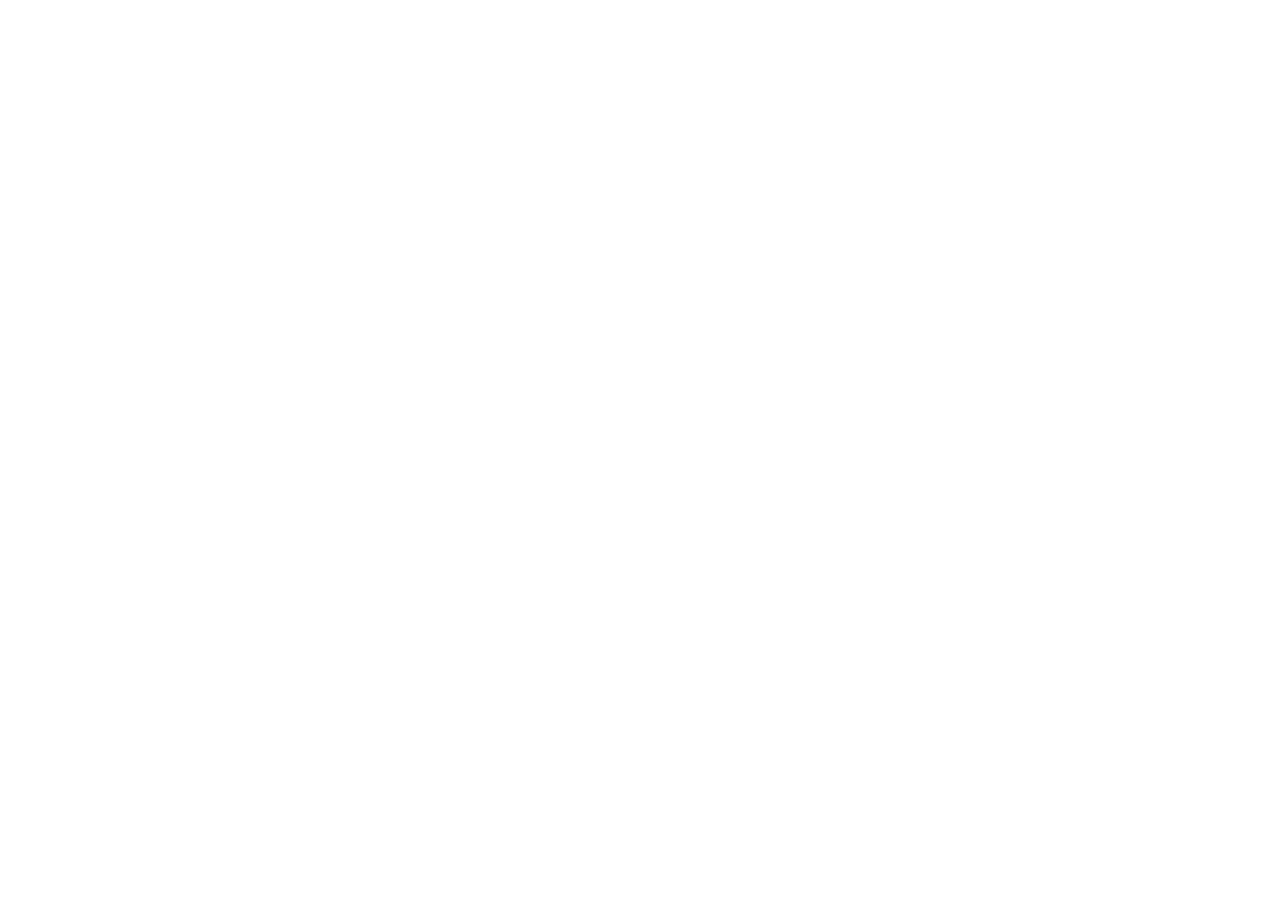
==== DelMundoExplorePhTours.html @ 7d61d1ed "change" ====
<!DOCTYPE html>
<html>
    <head>
        <meta charset="UTF-8">
        <meta name="viewport" content="width=device-width, initial-scale=1.0">
        <title>Explore PH Tours Landing Page</title>
    </head>
</html>
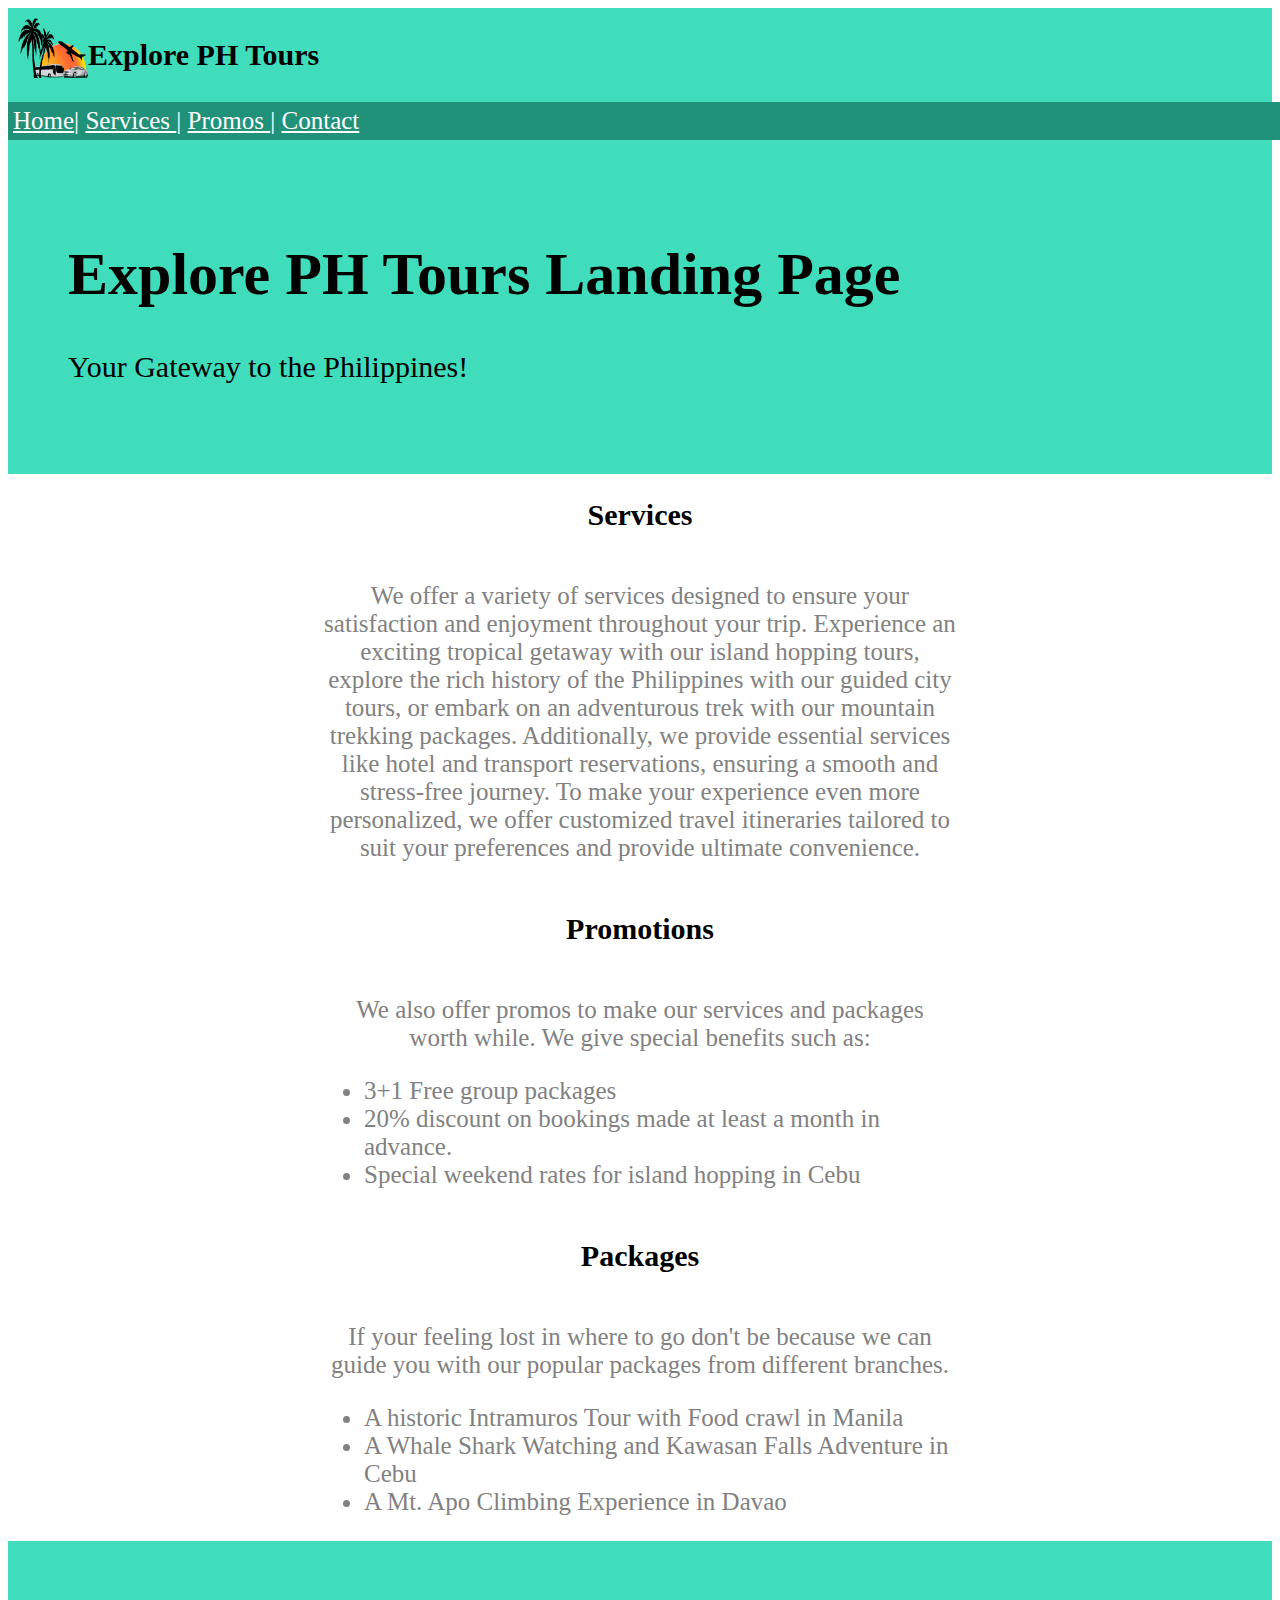
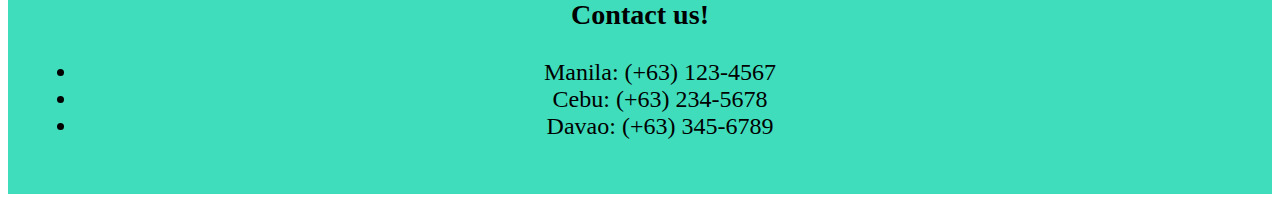
==== commit 090cd36f: "yes" ====
--- a/DelMundoExplorePhTours.html
+++ b/DelMundoExplorePhTours.html
@@ -4,5 +4,70 @@
         <meta charset="UTF-8">
         <meta name="viewport" content="width=device-width, initial-scale=1.0">
         <title>Explore PH Tours Landing Page</title>
+        <link rel="stylesheet" href="test.css">
     </head>
-</html>+    <body>
+        <div class="banner">
+            <img src="logo.png" width="70" height="60">
+            <h1 id="home">Explore PH Tours</h1>
+        </div>
+        <div class="navigation">
+            <nav class="nav-item">
+                <a class="nav-item" href=#home>Home</a>|
+                <a class="nav-item" href=#services >Services  </a>|
+                <a class="nav-item" href=#promos>Promos </a>|
+                <a class="nav-item" href="#contact"> Contact</a>
+            </nav>
+        </div>
+        <div class="header">
+            <h1>Explore PH Tours Landing Page</h1>
+            <p>Your Gateway to the Philippines!</p>
+        </div> 
+        <main>
+            
+            <section class="highlights">
+                <div class="highlight-header">
+                    <h2 id="services">Services</h2>
+                </div>
+                <div class="highlight-desc">
+                    <p>We offer a variety of services designed to ensure your satisfaction and enjoyment throughout your trip. 
+                        Experience an exciting tropical getaway with our island hopping tours, explore the rich history of the Philippines with our guided city tours, or embark on an adventurous trek with our mountain trekking packages. 
+                        Additionally, we provide essential services like hotel and transport reservations, ensuring a smooth and stress-free journey. 
+                        To make your experience even more personalized, we offer customized travel itineraries tailored to suit your preferences and provide ultimate convenience. </p>
+                </div>
+                <div class="highlight-header">
+                    <h2 id="promos">Promotions</h2>
+                </div> 
+                <div class="highlight-desc">
+                    <p>We also offer promos to make our services and packages worth while. We give special benefits such as:</p>
+                    <ul class="listalign">
+                        <li>3+1 Free group packages</li>
+                        <li>20% discount on bookings made at least a month in advance.</li>
+                        <li>Special weekend rates for island hopping in Cebu</li>
+                    </ul>
+                </div>
+                <div class="highlight-header">
+                    <h2>Packages</h2>
+                </div>
+                <div class="highlight-desc">
+                    <p>If your feeling lost in where to go don't be because we can guide you with our popular packages from different branches.</p>
+                    <ul class="listalign">
+                        <li>A historic Intramuros Tour with Food crawl in Manila</li>
+                        <li>A Whale Shark Watching and Kawasan Falls Adventure in Cebu</li>
+                        <li>A Mt. Apo Climbing Experience in Davao</li>
+                    </ul>
+                </div>
+            </section>
+
+            <footer class="footer-format">
+                <h3 id="contact">Contact us!</h3>
+                <ul>
+                    <li>Manila: (+63) 123-4567</li>
+                    <li>Cebu: (+63) 234-5678</li>
+                    <li>Davao: (+63) 345-6789</li>
+                </ul>
+
+            </footer>
+        </main>        
+    </body>
+</html>
--- a/test.css
+++ b/test.css
@@ -0,0 +1,103 @@
+.header {
+    padding: 60px;
+    text-align: left;
+    background: #3fddbb;
+    color: black;
+    font-size: 30px;
+    border-top:black;
+}  
+
+.banner {   
+    padding:10px;    
+    background: #3fddbb;    
+    color: black;
+    font-size: 15px;
+    display: flex;
+    flex-direction: row;
+}
+
+.highlight-header{
+    color:black;
+    font-size:20px;
+    text-align:center;
+    align-items:center;
+}
+.highlights{
+    display:flex;
+    text-align: center;             
+    justify-content: center;  
+    flex-wrap: wrap;
+    display: flex;
+    flex-direction: column;   
+    align-items: center; 
+}
+.highlight-desc{
+    padding:0px;
+    text-align:center;
+    color:rgb(129, 129, 129);
+    font-size: 25px;
+    width:50%;     
+}
+.listalign{
+    text-align: left;
+}
+
+.branches-section{
+    width: 1460px;
+    height: 90%;
+    padding: 20px;
+    background:#3fddbb;
+    display: flex;  
+    justify-content: space-evenly;
+    gap: 20px;                 
+    flex-wrap: wrap;
+}
+
+.info-card{
+    padding: 30px;
+    color: white;
+    width: 450px;
+    height: 90%;
+    background:#37b99d;
+    border-radius: 5%;
+    display:flex;
+    flex-direction: row;
+    
+}
+.info-card-text{
+    width: 40%;
+}
+
+.img-card{
+    background:#21927a;
+    border-radius: 5%;
+    justify-content: center;
+    padding: 30px;
+    margin-left: auto;
+    width: 30%;
+    height: 90%;
+    align-items: center; 
+}
+
+.navigation{
+    background:#21927a;
+    padding: 5px;
+    text-align: center;
+    align-content: center;
+    font-size: 25px;
+    display:flex;
+    flex-direction: row;
+    gap: 200px;
+    width:100%;
+}
+.nav-item{
+    color: white;
+}
+       
+.footer-format{
+    text-align: center;
+    padding: 30px;
+    background:#3fddbb;
+    color: black;
+    font-size: 24px;
+}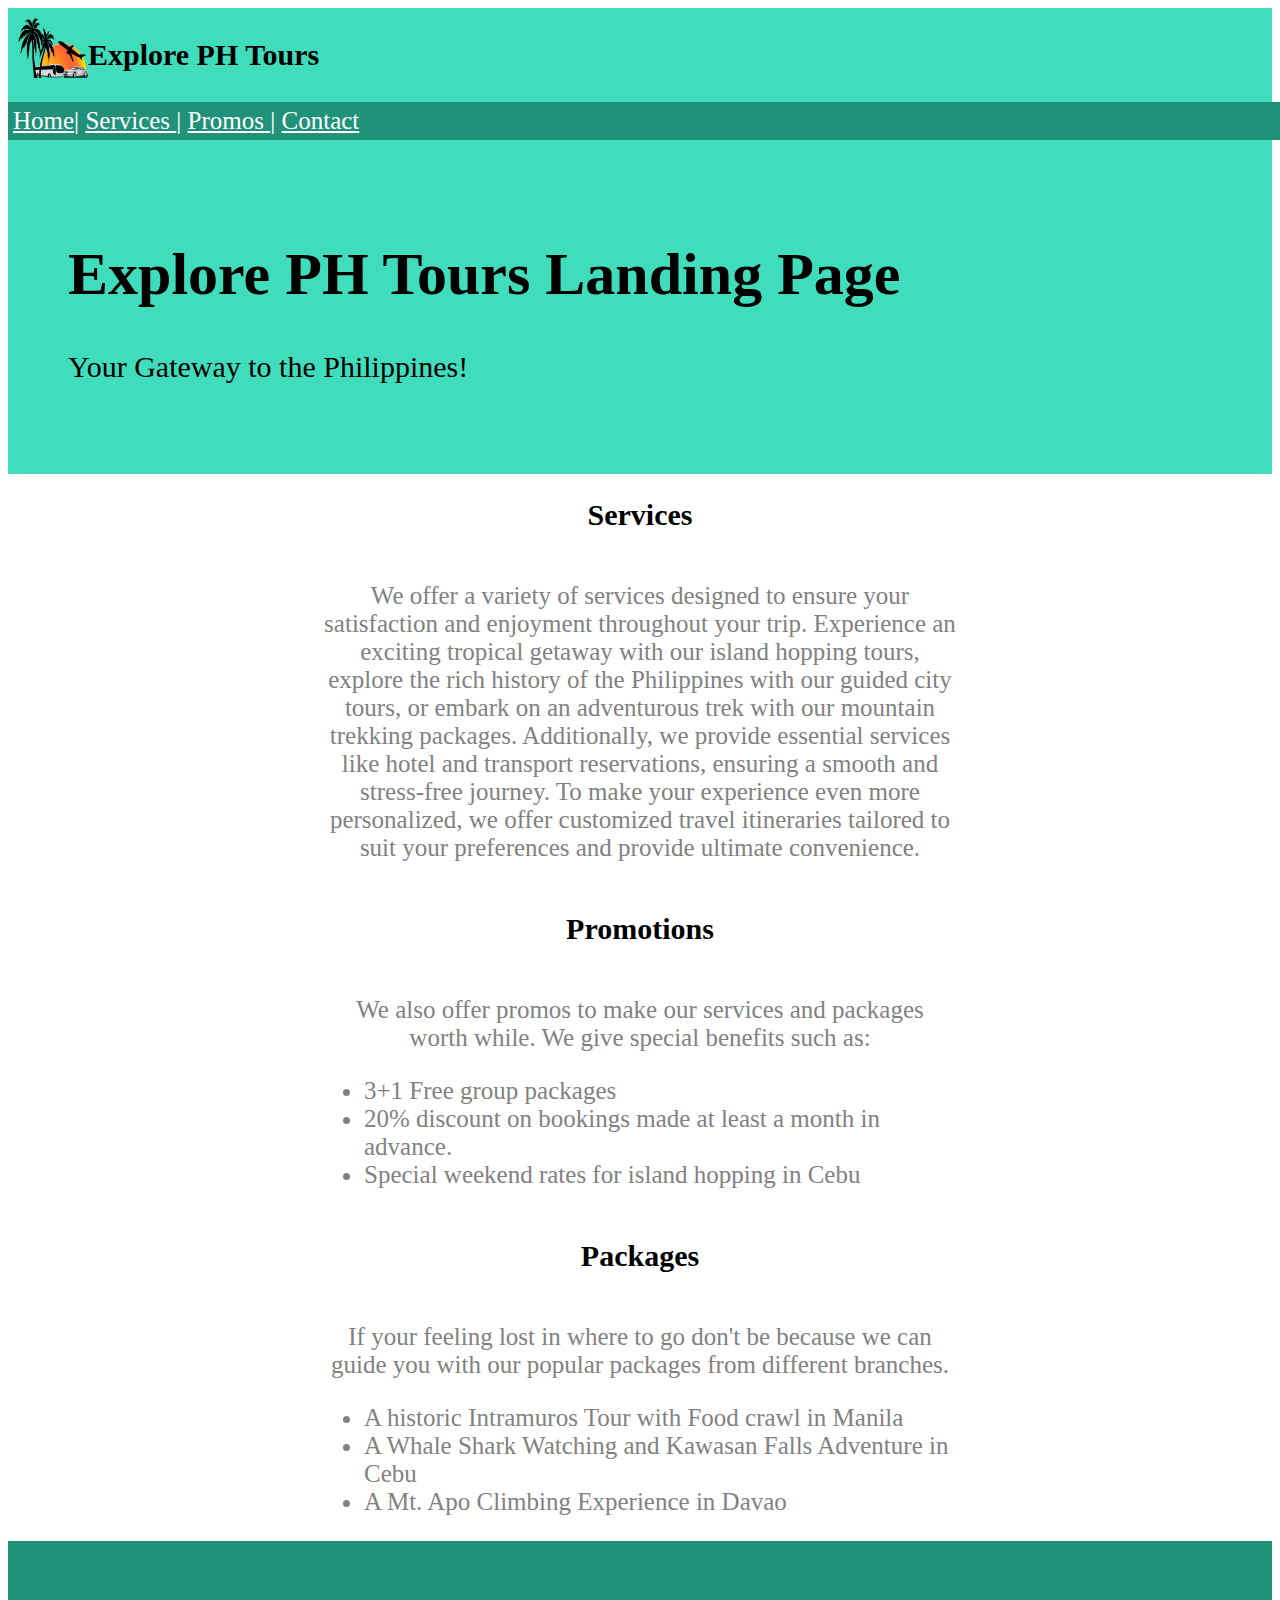
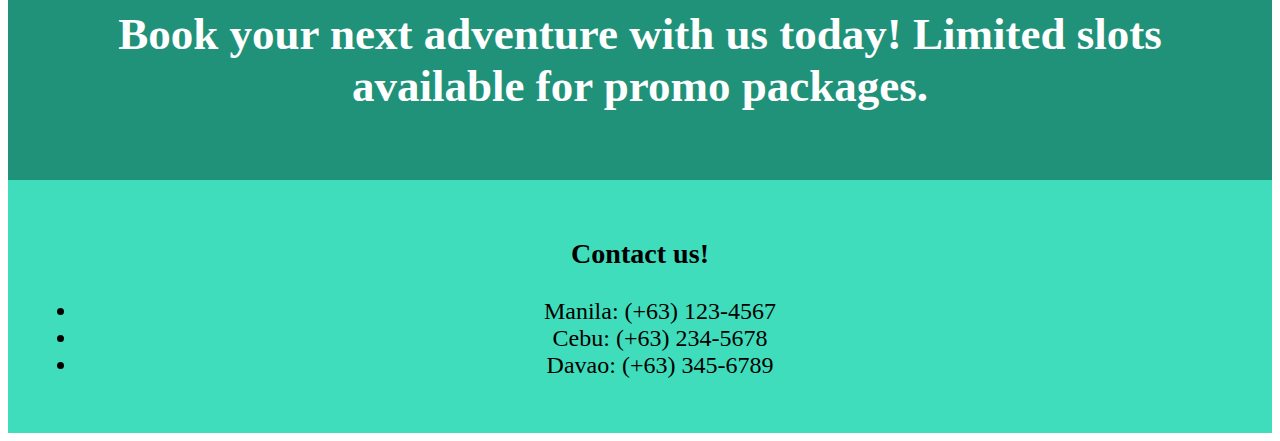
==== commit 5dafcadc: "yes2" ====
--- a/DelMundoExplorePhTours.html
+++ b/DelMundoExplorePhTours.html
@@ -58,7 +58,9 @@
                     </ul>
                 </div>
             </section>
-
+            <section class="call-to-action">
+                <h2>Book your next adventure with us today! Limited slots available for promo packages.</h2>
+            </section>
             <footer class="footer-format">
                 <h3 id="contact">Contact us!</h3>
                 <ul>
--- a/test.css
+++ b/test.css
@@ -100,4 +100,13 @@
     background:#3fddbb;
     color: black;
     font-size: 24px;
+}
+
+
+.call-to-action{
+    font-size: 30px;
+    background: #21927a;
+    color: white;
+    padding: 30px;
+    text-align: center;
 }